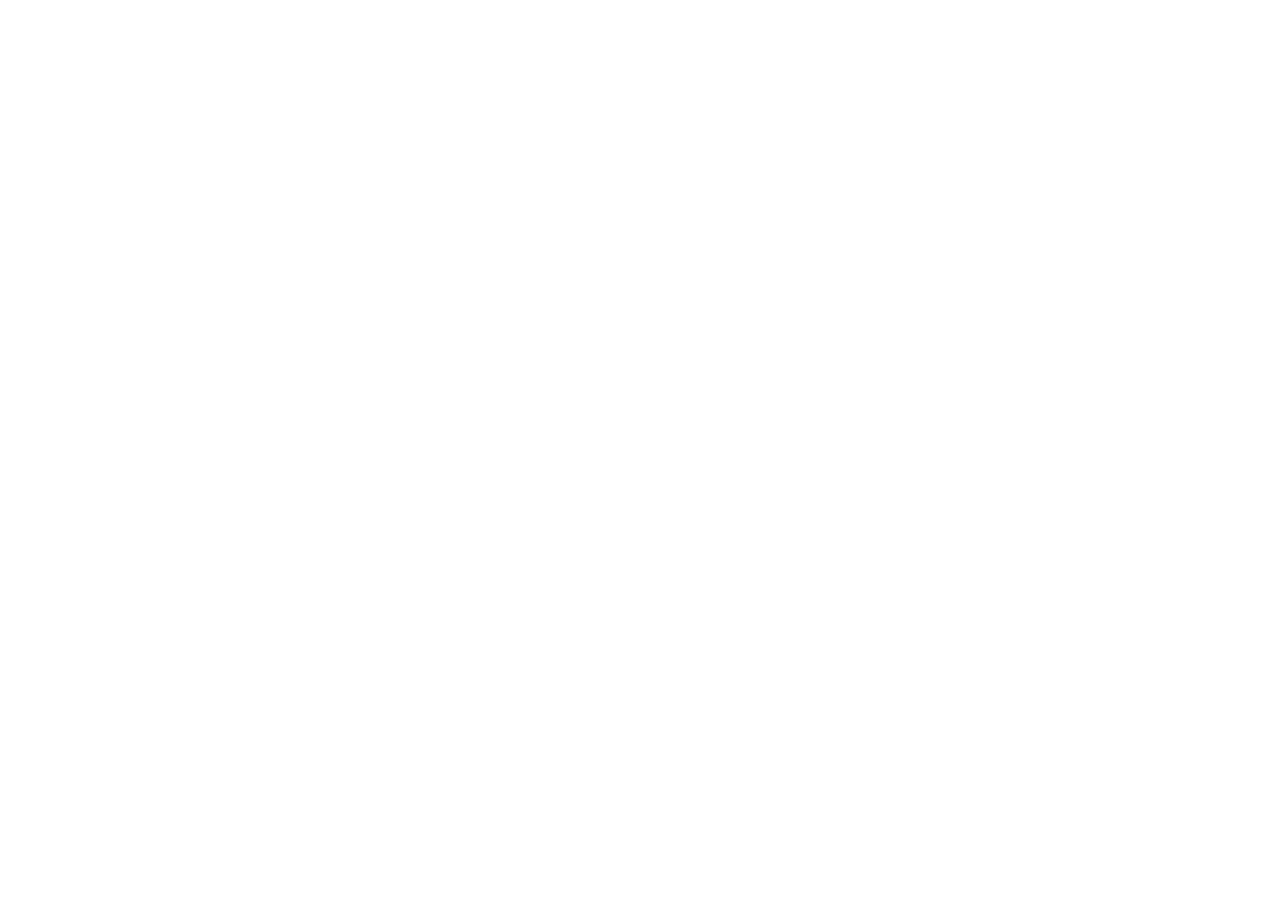
==== admin-view/index.html @ 321a59bb "App Initialized" ====
<!DOCTYPE html>
<html lang="en">
<head>
    <meta charset="UTF-8">
    <title>(admin)abccompany.lk</title>
    <link rel="icon" href="">
    <meta name="theme-color" content="white">
    <meta name="viewport" content="width=device-width initial-scale=1 maximum-scale=2 minimum-scale=1">
    <link rel="stylesheet" href="css/normalize.css">
</head>
<body>
<section id="site-container">
    <section id="admin-dashboard">

    </section>
</section>
</body>
</html>
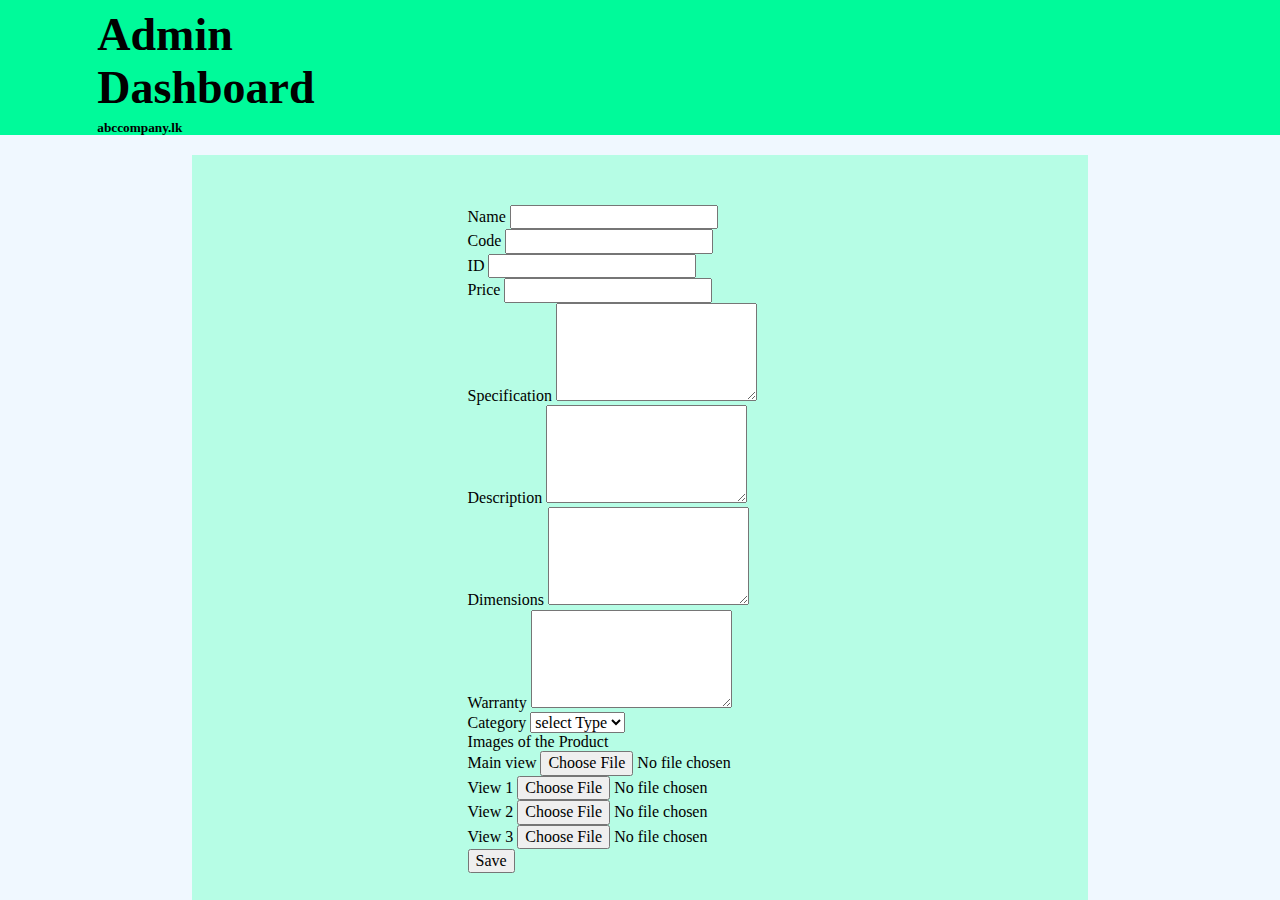
==== commit d68eb7ef: "Added Sign in, Sign up and Product add forms." ====
--- a/admin-view/index.html
+++ b/admin-view/index.html
@@ -7,12 +7,106 @@
     <meta name="theme-color" content="white">
     <meta name="viewport" content="width=device-width initial-scale=1 maximum-scale=2 minimum-scale=1">
     <link rel="stylesheet" href="css/normalize.css">
+    <link rel="stylesheet" href="bootstrap/css/bootstrap.min.css">
+    <link rel="stylesheet" href="css/Admin_view_styles.css">
 </head>
 <body>
 <section id="site-container">
     <section id="admin-dashboard">
+        <div id="admin-dashboard-header">
+            <div style="display: flex; flex-direction: column; justify-content: center; align-items: center; width: 40%; height: 100%">
+                <div style="display: flex; flex-direction: column; justify-content: center; width: 62%; height: 100%">
+                    <h1 id="admin-dashboard-name">Admin Dashboard</h1>
+                    <h5 id="site-name">abccompany.lk</h5>
+                </div>
+            </div>
+            <div>
 
+            </div>
+        </div>
+        <div id="admin-dashboard-body-container">
+            <div id="admin-dashboard-body">
+                <div id="all-products"></div>
+                <div id="product-manage">
+                    <form class="row g-3 w-70 " style="margin: 50px" id="user-registration-input-form">
+
+                        <div class="col-6">
+                            <label for="proName" class="form-label">Name</label>
+                            <input type="text" class="form-control" id="proName" placeholder="">
+                        </div>
+                        <div class="col-3">
+                            <label for="code" class="form-label">Code</label>
+                            <input type="text" class="form-control" id="code" placeholder="">
+                        </div>
+                        <div class="col-3">
+                            <label for="proId" class="form-label">ID</label>
+                            <input type="text" class="form-control" id="proId" placeholder="">
+                        </div>
+                        <div class="col-3">
+                            <label for="price" class="form-label">Price</label>
+                            <input type="text" class="form-control" id="price" placeholder="">
+                        </div>
+                        <div class="col-9"></div>
+                        <div class="col-6">
+                            <label for="specification" class="form-label">Specification</label>
+                            <textarea class="form-control" id="specification" rows="5"></textarea>
+                        </div>
+                        <div class="col-6">
+                            <label for="description" class="form-label">Description</label>
+                            <textarea class="form-control" id="description" rows="5"></textarea>
+                        </div>
+                        <div class="col-6">
+                            <label for="dimensions" class="form-label">Dimensions</label>
+                            <textarea class="form-control" id="dimensions" rows="5"></textarea>
+                        </div>
+                        <div class="col-6">
+                            <label for="warranty" class="form-label">Warranty</label>
+                            <textarea class="form-control" id="warranty" rows="5"></textarea>
+                        </div>
+                        <div class="col-md-3">
+                            <label for="category" class="form-label mt-2">Category</label>
+                            <select class="form-select " id="category">
+                                <option selected disabled>select Type</option>
+                                <option value="General">General</option>
+                                <option value="Premium">Premium</option>
+                                <option value="Luxury">Luxury</option>
+                            </select>
+                        </div>
+                        <div class="col-12">
+                            <div class="row">
+                                <P class="h5 w-auto mt-5 mb-2" style="float: none; margin: 0 auto;">Images of the Product</P>
+                            </div>
+                        </div>
+                        <div class="col-md-6">
+                            <label class="form-label mt-3" for="mainView">Main view</label>
+                            <input type="file" class="form-control" id="mainView">
+                        </div>
+                        <div class="col-md-6">
+                            <label class="form-label mt-3" for="View1">View 1</label>
+                            <input type="file" class="form-control" id="View1">
+                        </div>
+                        <div class="col-md-6">
+                            <label class="form-label mt-3" for="View2">View 2</label>
+                            <input type="file" class="form-control" id="View2">
+                        </div>
+                        <div class="col-md-6">
+                            <label class="form-label mt-3" for="View3">View 3</label>
+                            <input type="file" class="form-control" id="View3">
+                        </div>
+                        <div class="col-12 mt-5 mb-5">
+                            <div class="w-50" style="float: none; margin: 0 auto;">
+                                <button type="button" class="btn btn-primary w-100" id="btnSaveProduct">Save</button>
+                            </div>
+                        </div>
+
+                    </form>
+                </div>
+            </div>
+        </div>
     </section>
 </section>
+<script src="jq/jquery-3.6.0.min.js"></script>
+<script src="bootstrap/js/bootstrap.min.js"></script>
+<script src="jScript/Product-manage-script.js"></script>
 </body>
 </html>--- a/admin-view/css/Admin_view_styles.css
+++ b/admin-view/css/Admin_view_styles.css
@@ -0,0 +1,78 @@
+/**
+*@author Ravindu Lakshan <ravindulakshan877@gmail.com>
+*@since 10/19/2021
+**/
+
+
+#site-container{
+    width: 100%;
+    height: 100vh;
+}
+
+
+#admin-dashboard{
+    width: 100%;
+    height: 100vh;
+    background-color: aliceblue;
+    display: flex;
+    flex-direction: column;
+    align-items: center;
+}
+
+
+#admin-dashboard-header{
+    width: 100%;
+    height: 15%;
+    background-color: mediumspringgreen;
+    display: flex;
+    flex-direction: row;
+    align-items: center;
+}
+
+#admin-dashboard-name{
+    margin-bottom: 0px;
+    font-size: 46px;
+}
+
+#site-name{
+    margin-top: 5px;
+}
+
+
+#admin-dashboard-body-container{
+    width: 100%;
+    height: 85%;
+    overflow-y: scroll;
+}
+
+
+#admin-dashboard-body{
+    width: 100%;
+    height: auto;
+    display: flex;
+    flex-direction: row;
+    justify-content: center;
+    align-items: center;
+}
+
+
+/*#all-products{
+    width: 30%;
+    height: auto;
+    background-color: mediumspringgreen;
+    display: flex;
+    flex-direction: column;
+    align-items: center;
+}*/
+
+#product-manage{
+    width: 70%;
+    height: auto;
+    background-color: #b6fde5;
+    display: flex;
+    flex-direction: column;
+    justify-content: center;
+    align-items: center;
+    margin-top: 20px;
+    margin-bottom: 20px;
+}